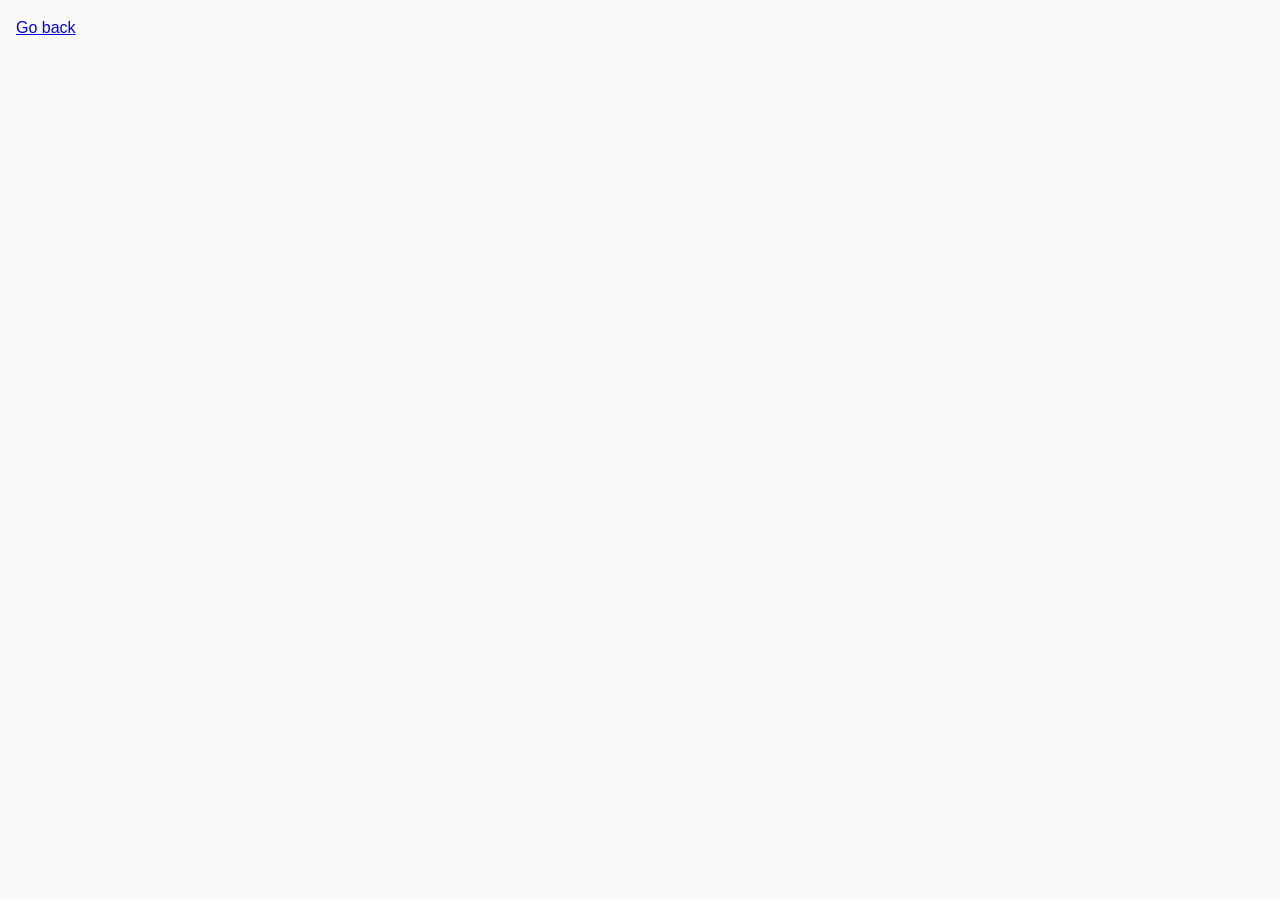
==== task-02.html @ ac33988b "add src" ====
<!DOCTYPE html>
<html lang="ru">
  <head>
    <meta charset="UTF-8" />
    <meta http-equiv="X-UA-Compatible" content="IE=edge" />
    <meta name="viewport" content="width=device-width, initial-scale=1.0" />
    <title>Task 2</title>
    <link rel="stylesheet" href="css/common.css" />
  </head>
  <body>
    <p><a href="index.html">Go back</a></p>

    <ul class="gallery"></ul>

    <script src="./js/task-02.js" type="module"></script>
  </body>
</html>
---- css/common.css ----
* {
  box-sizing: border-box;
}

body {
  margin: 16px;
  font-family: -apple-system, BlinkMacSystemFont, 'Segoe UI', Roboto, Oxygen,
    Ubuntu, Cantarell, 'Open Sans', 'Helvetica Neue', sans-serif;
  -webkit-font-smoothing: antialiased;
  -moz-osx-font-smoothing: grayscale;
  background-color: #fafafa;
  color: #212121;
  line-height: 1.5;
}
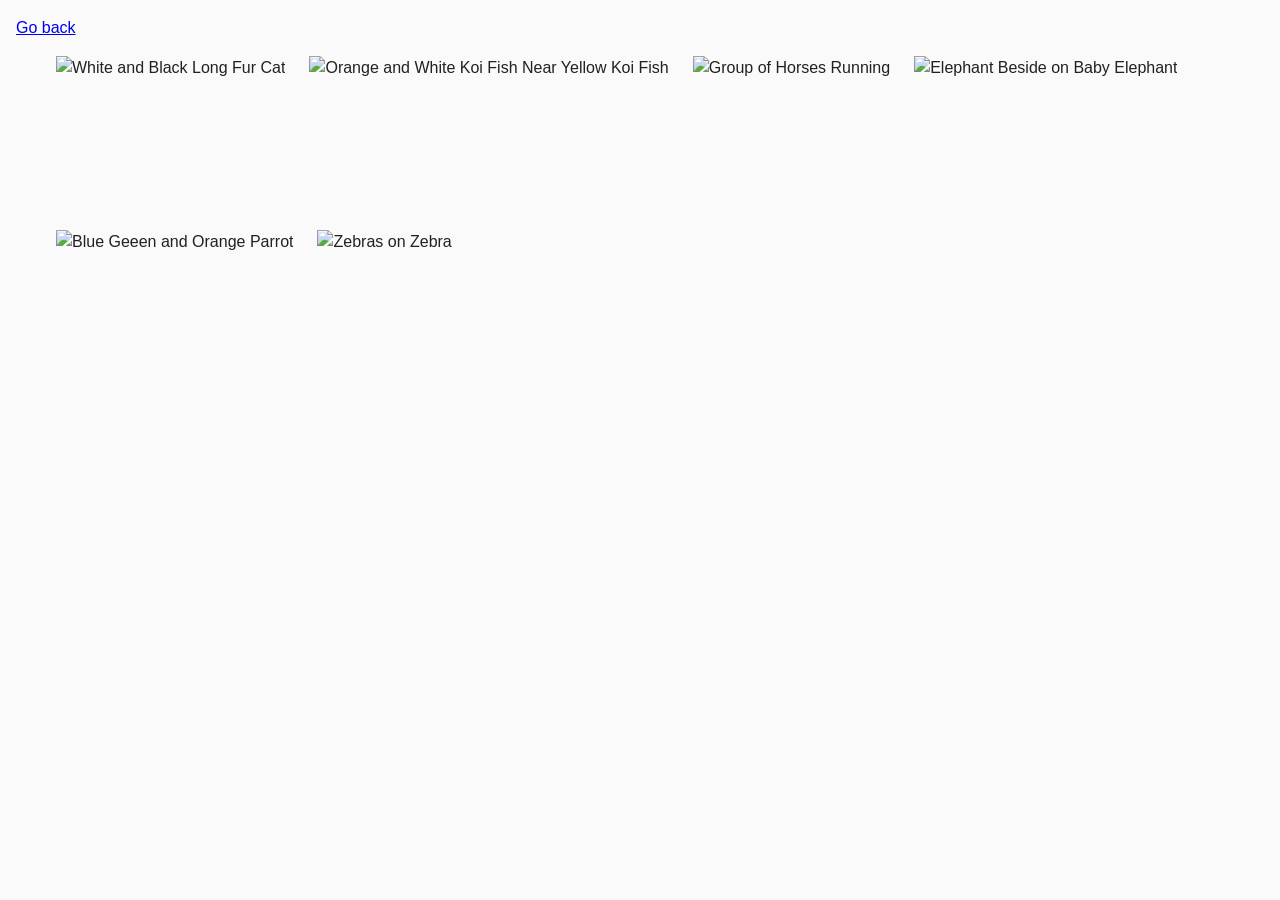
==== commit c7efa7ca: "add 6 task" ====
--- a/task-02.html
+++ b/task-02.html
@@ -6,6 +6,22 @@
     <meta name="viewport" content="width=device-width, initial-scale=1.0" />
     <title>Task 2</title>
     <link rel="stylesheet" href="css/common.css" />
+    <style>
+       .gallery {
+        display: flex;
+        flex-wrap: wrap;
+        gap: 24px;
+        row-gap: 48px;
+        height: 300px;
+       }
+
+       .gallery > li {
+        list-style: none;
+       }
+       .task2-item > img {
+        object-fit: cover;
+       }
+    </style>
   </head>
   <body>
     <p><a href="index.html">Go back</a></p>
--- a/css/common.css
+++ b/css/common.css
@@ -11,4 +11,4 @@
   background-color: #fafafa;
   color: #212121;
   line-height: 1.5;
-}
+}
